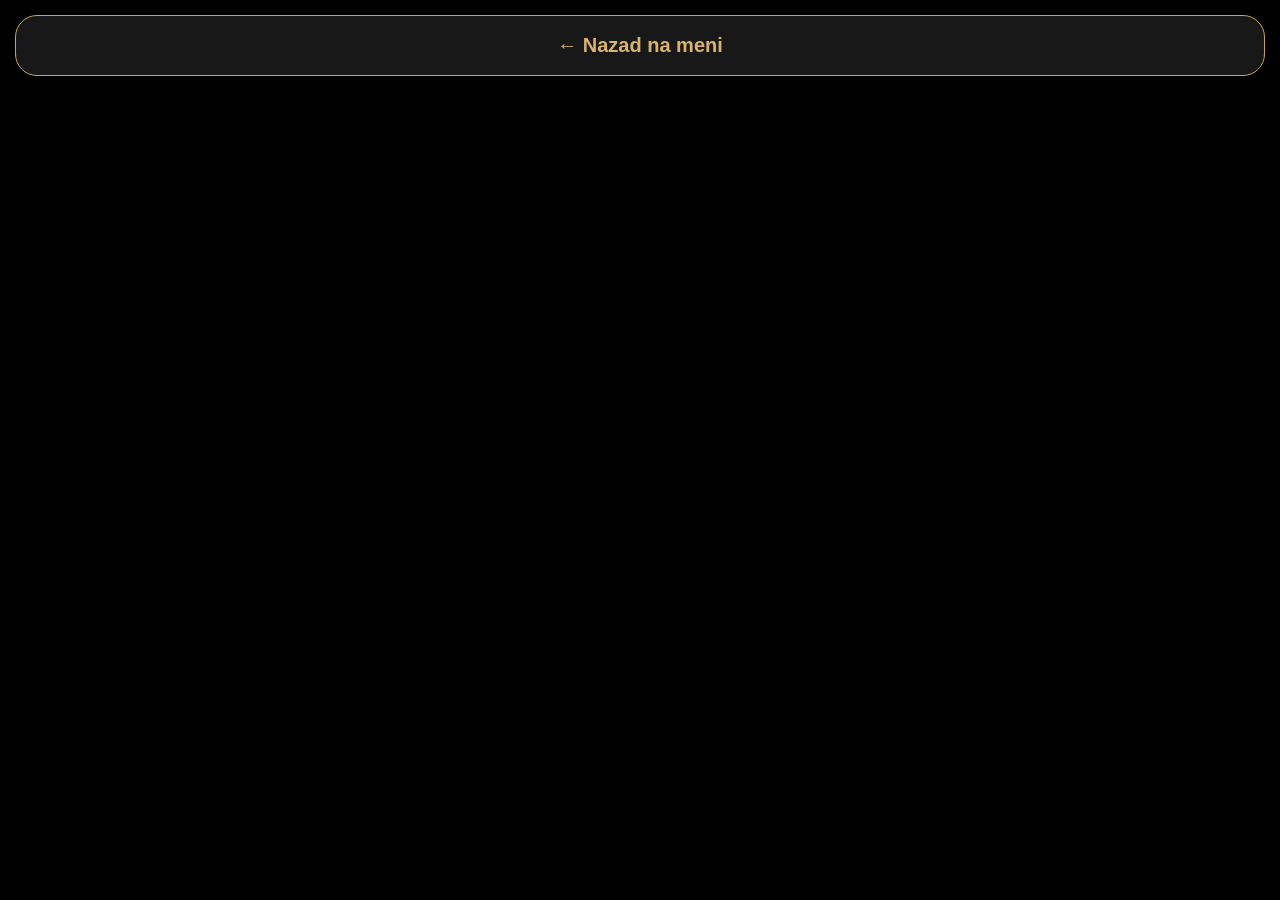
==== gallery.html @ 83b19210 "Update gallery.html" ====
<!DOCTYPE html>
<html lang="bs">
<head>
<meta charset="UTF-8">
<meta name="viewport" content="width=device-width, initial-scale=1">
<title>The Best</title>
<link rel="stylesheet" href="style.css">
</head>

<body>

<a class="back" href="index.html">← Nazad na meni</a>

<div id="gallery"></div>

<script>
const params = new URLSearchParams(window.location.search);
const cat = params.get('cat');

const images = {
  summer: [
    'images/summer/SUMMER-MENU-1.jpg',
    'images/summer/SUMMER-MENU-2.jpg',
    'images/summer/SUMMER-MENU-3.jpg'
  ],

coffee: [
  'images/coffe time/COFFE-TIME-1.jpg',
  'images/coffe time/COFFE-TIME-2.jpg'
],

coffe: [
  'images/coffe time/COFFE-TIME-1.jpg',
  'images/coffe time/COFFE-TIME-2.jpg'
],

  snack: [
    'images/snack sweet/SNACK-SWEET.jpg'
  ],

  icecream: [
    'images/icecream/ICE-CREAM.jpg'
  ],

  cocktails: [
    'images/cocktails/COCKTAILS-1 - Copy.jpg',
    'images/cocktails/COCKTAILS-2 - Copy.jpg',
    'images/cocktails/COCKTAILS-3 - Copy.jpg'
  ],

  combo: [
    'images/combo/COMBO.jpg'
  ],

  beer: [
    'images/beer/PIVO-I-VINO.jpg'
  ],

  alcohol: [
    'images/alcohol/ALKOHOLNA-PICA.jpg',
    'images/alcohol/BOCE.jpg'
  ]
};

const gallery = document.getElementById('gallery');

if (images[cat]) {
  images[cat].forEach(path => {
    const img = document.createElement('img');
    img.src = path;
    img.className = 'menuimg';
    gallery.appendChild(img);
  });
}
</script>

</body>
</html>
---- style.css ----
body{
    margin:0;
    background:#000;
    font-family:Arial,sans-serif;
    color:#fff;
}

.container{
    max-width:500px;
    margin:auto;
}

.hero{
    width:100%;
    display:block;
}

.menu-wrapper{
    position:relative;
}

.hotspot{
    position:absolute;
    left:50% !important;
    transform:translateX(-50%) !important;
    width:60% !important;
    height:6.4% !important;
    display:block;
    z-index:10;
}

.coffee{ top:37.4% !important; }
.coffe{ top:37.4% !important; }
.summer{ top:44.9% !important; }
.snack{ top:52.4% !important; }
.icecream{ top:59.8% !important; }
.cocktails{ top:67.3% !important; }
.combo{ top:74.8% !important; }
.beer{ top:82.3% !important; }
.alcohol{ top:89.7% !important; }

.back{
    display:block;
    margin:15px;
    background:#181818;
    border:1px solid #c8a35c;
    border-radius:22px;
    padding:18px;
    text-align:center;
    text-decoration:none;
    font-weight:700;
    font-size:20px;
    color:#d9b36b;
}

#gallery{
    max-width:700px;
    margin:auto;
    padding:10px;
}

.menuimg{
    width:100%;
    display:block;
    margin-bottom:16px;
    border-radius:16px;
}
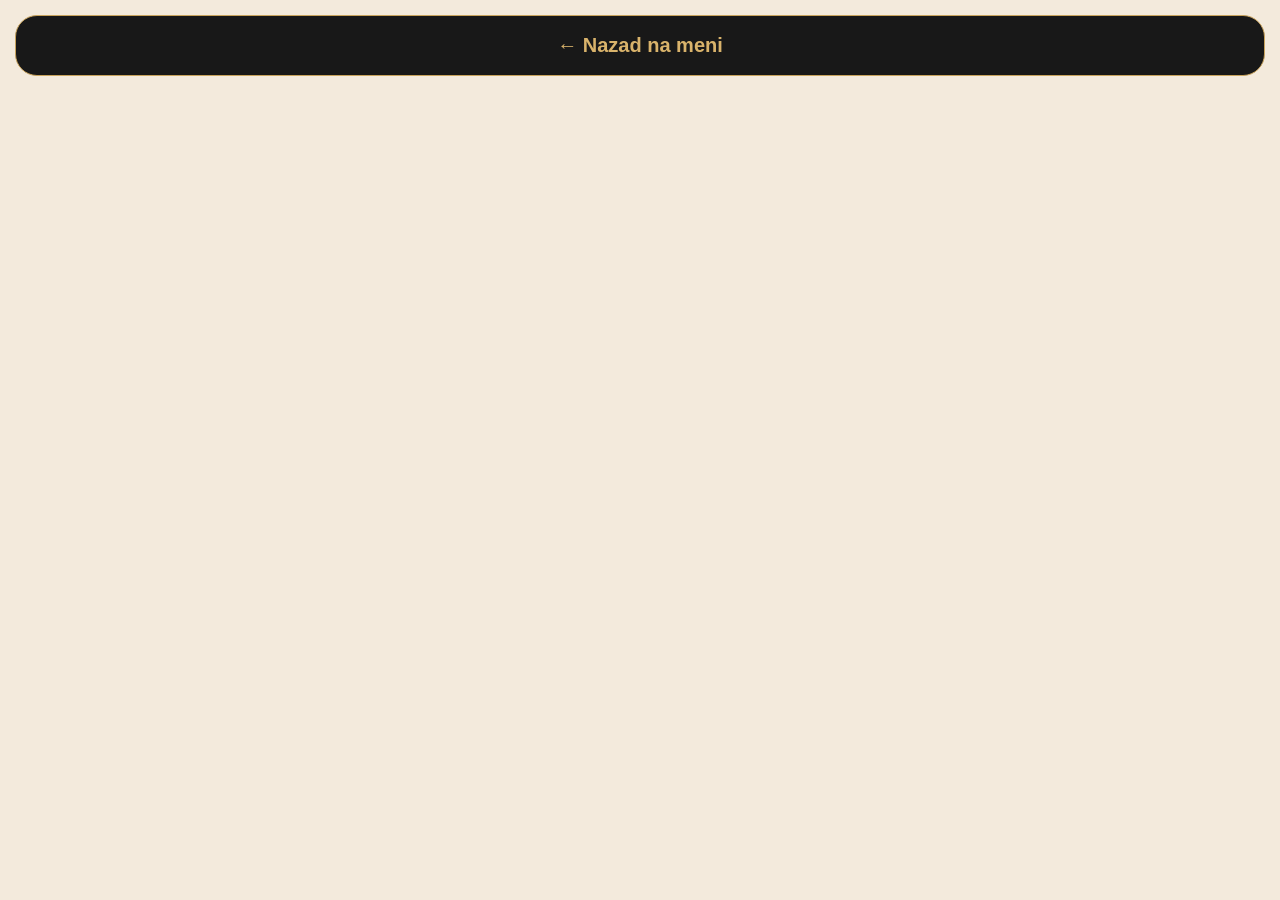
==== commit f732736d: "Update gallery.html" ====
--- a/gallery.html
+++ b/gallery.html
@@ -8,6 +8,8 @@
 </head>
 
 <body>
+  
+<div id="loader"></div>
 
 <a class="back" href="index.html">← Nazad na meni</a>
 
--- a/style.css
+++ b/style.css
@@ -1,6 +1,6 @@
 body{
     margin:0;
-    background:#000;
+    background:#f3eadc;
     font-family:Arial,sans-serif;
     color:#fff;
 }
@@ -26,7 +26,9 @@
     width:60% !important;
     height:6.4% !important;
     display:block;
-    z-index:10;
+    z-index:999;
+    pointer-events:auto;
+    cursor:pointer;
 }
 
 .coffee{ top:37.4% !important; }
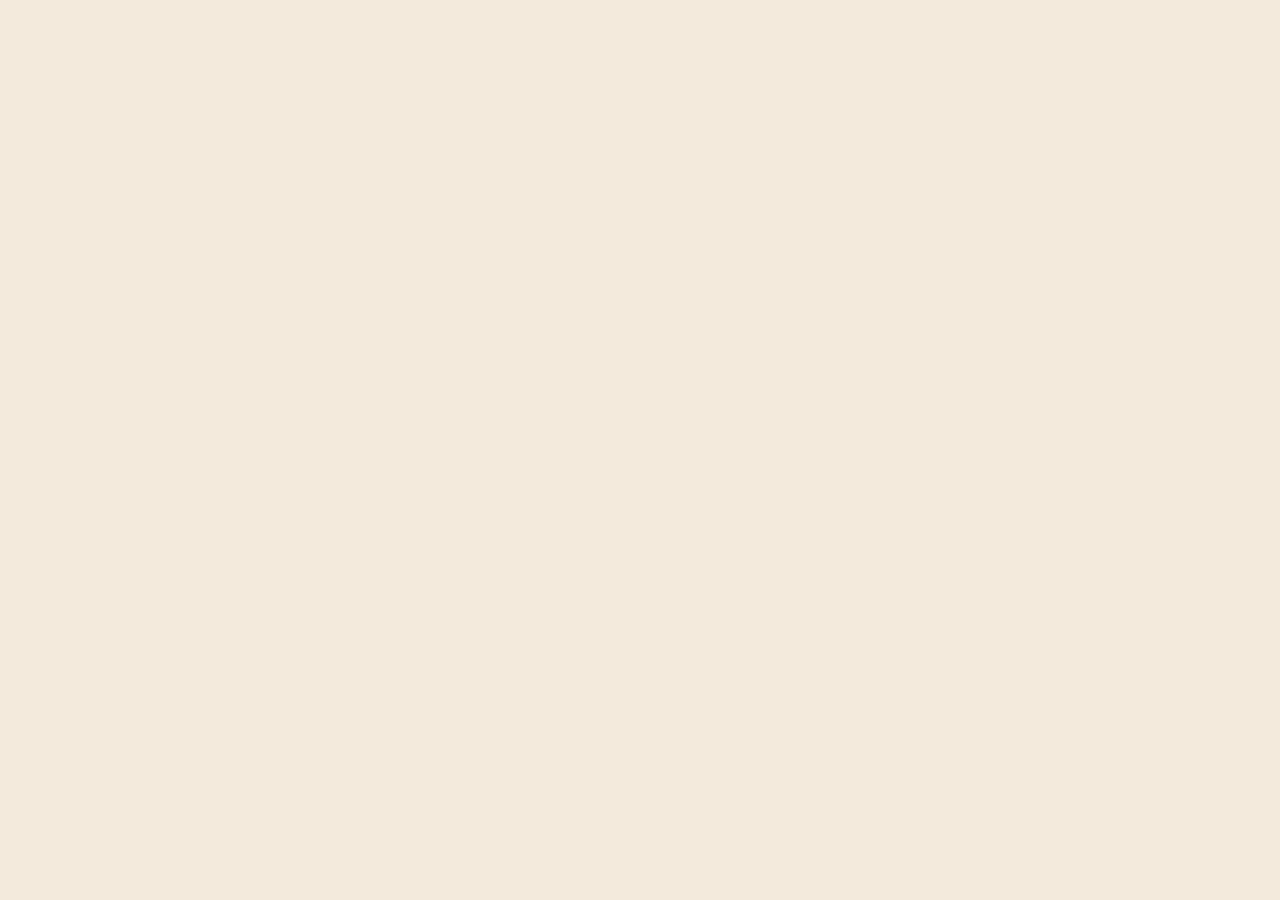
==== commit 2a0b8eab: "Update gallery.html" ====
--- a/gallery.html
+++ b/gallery.html
@@ -65,16 +65,21 @@
 };
 
 const gallery = document.getElementById('gallery');
+const loader = document.getElementById('loader');
 
 if (images[cat]) {
   images[cat].forEach(path => {
     const img = document.createElement('img');
     img.src = path;
     img.className = 'menuimg';
+    img.alt = cat;
     gallery.appendChild(img);
   });
 }
-</script>
+
+setTimeout(() => {
+  loader.classList.add('hide');
+}, 2000);
 
 </body>
 </html>
--- a/style.css
+++ b/style.css
@@ -67,3 +67,17 @@
     margin-bottom:16px;
     border-radius:16px;
 }
+#loader{
+    position:fixed;
+    inset:0;
+    background:#f3eadc url("LOADING-SCREEN.png") center center / cover no-repeat;
+    z-index:99999;
+    opacity:1;
+    visibility:visible;
+    transition:opacity .4s ease, visibility .4s ease;
+}
+
+#loader.hide{
+    opacity:0;
+    visibility:hidden;
+}
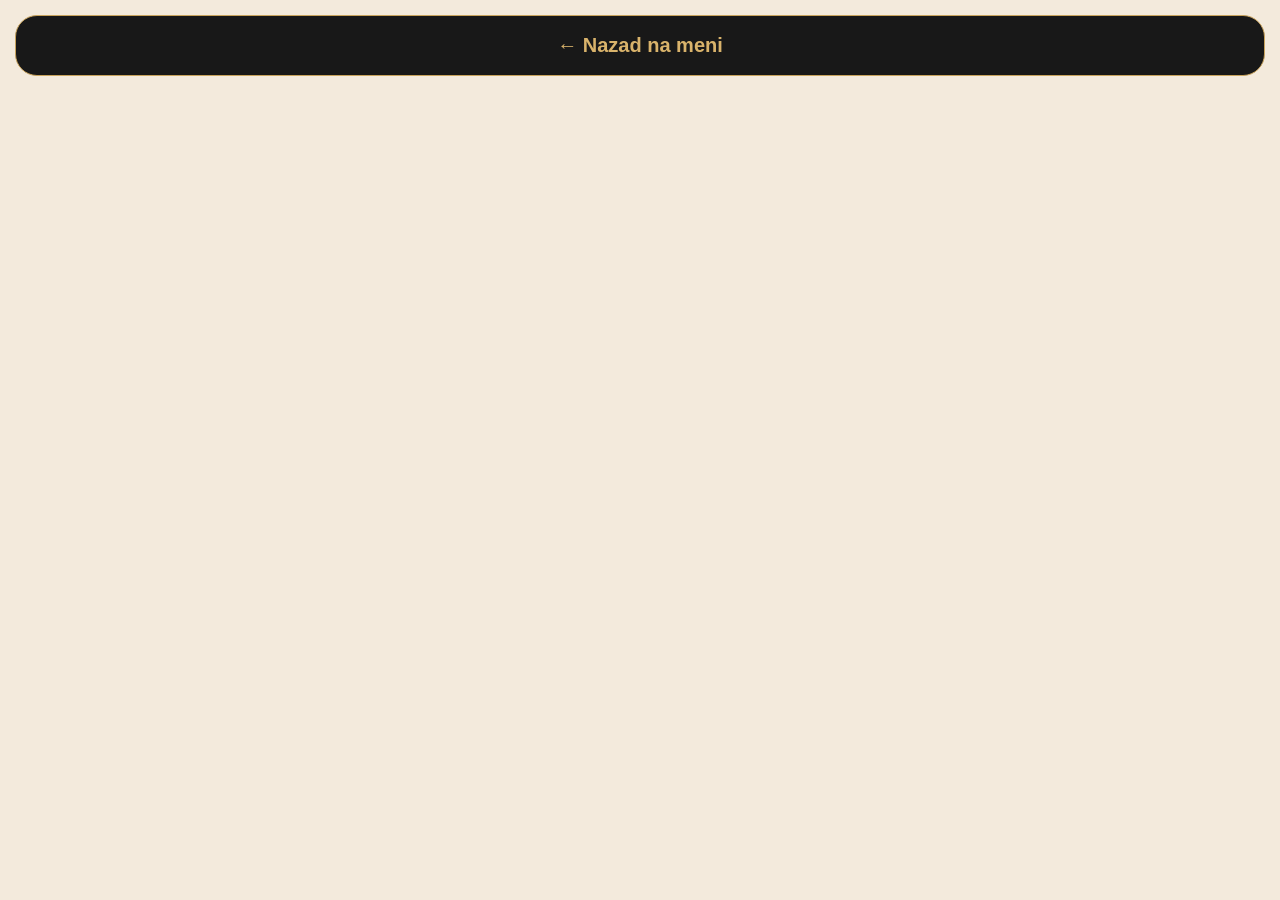
==== commit 8ee7be89: "Update gallery.html" ====
--- a/gallery.html
+++ b/gallery.html
@@ -9,8 +9,6 @@
 
 <body>
   
-<div id="loader"></div>
-
 <a class="back" href="index.html">← Nazad na meni</a>
 
 <div id="gallery"></div>
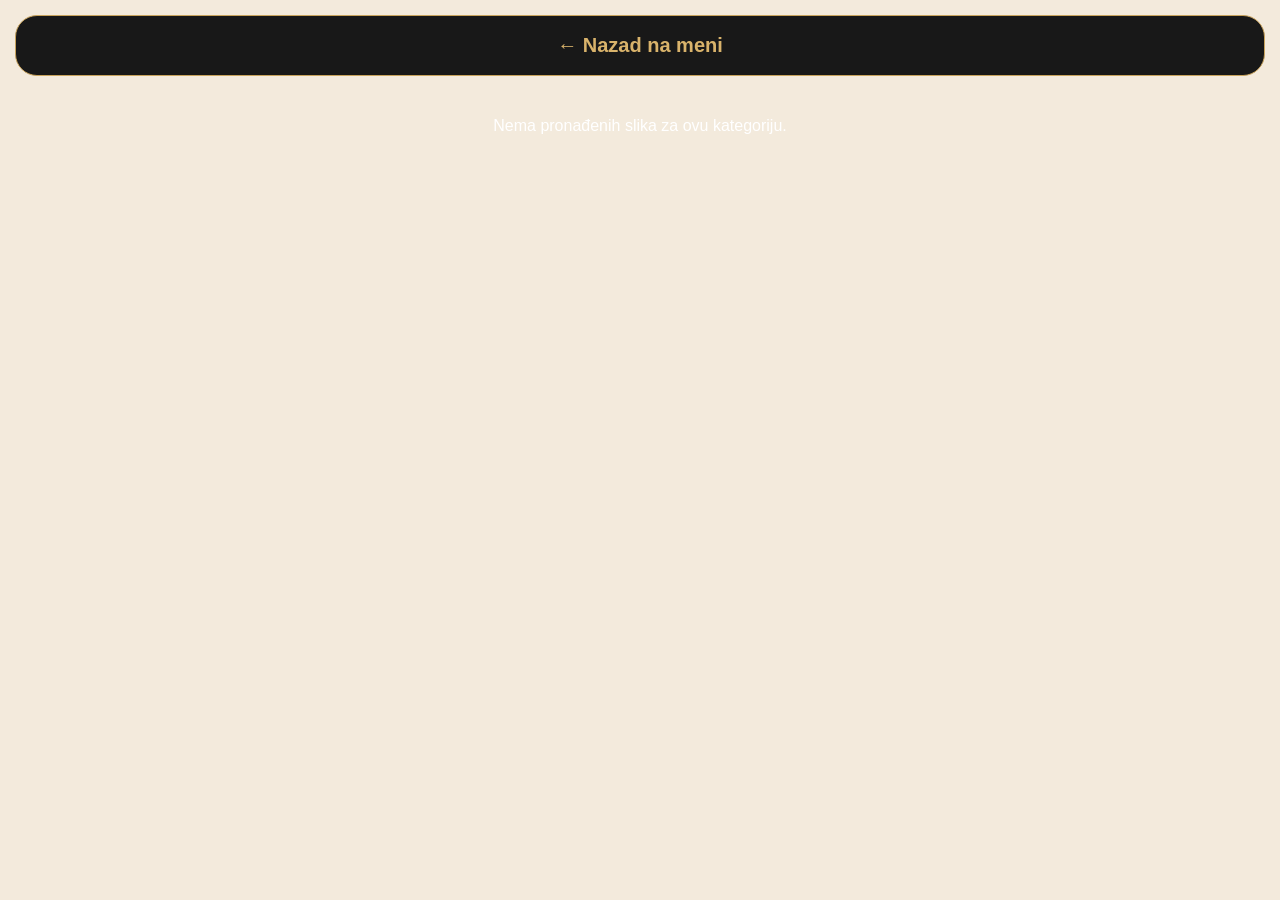
==== commit 9a59ee76: "Update gallery.html" ====
--- a/gallery.html
+++ b/gallery.html
@@ -4,7 +4,7 @@
 <meta charset="UTF-8">
 <meta name="viewport" content="width=device-width, initial-scale=1">
 <title>The Best</title>
-<link rel="stylesheet" href="style.css">
+<link rel="stylesheet" href="style.css?v=30">
 </head>
 
 <body>
@@ -25,13 +25,13 @@
   ],
 
 coffee: [
-  'images/coffe time/COFFE-TIME-1.jpg',
-  'images/coffe time/COFFE-TIME-2.jpg'
+  'images/coffee/COFFE-TIME-1.jpg',
+  'images/coffee/COFFE-TIME-2.jpg'
 ],
 
 coffe: [
-  'images/coffe time/COFFE-TIME-1.jpg',
-  'images/coffe time/COFFE-TIME-2.jpg'
+  'images/coffee/COFFE-TIME-1.jpg',
+  'images/coffee/COFFE-TIME-2.jpg'
 ],
 
   snack: [
@@ -62,22 +62,28 @@
   ]
 };
 
-const gallery = document.getElementById('gallery');
-const loader = document.getElementById('loader');
-
 if (images[cat]) {
   images[cat].forEach(path => {
     const img = document.createElement('img');
-    img.src = path;
+
+    img.src = path + '?v=30';
     img.className = 'menuimg';
     img.alt = cat;
+
+    img.onerror = () => {
+      const errorText = document.createElement('p');
+      errorText.style.textAlign = 'center';
+      errorText.style.color = 'red';
+      errorText.innerText = 'Ne može učitati: ' + path;
+      gallery.appendChild(errorText);
+    };
+
     gallery.appendChild(img);
   });
+} else {
+  gallery.innerHTML = '<p style="text-align:center;">Nema pronađenih slika za ovu kategoriju.</p>';
 }
-
-setTimeout(() => {
-  loader.classList.add('hide');
-}, 2000);
-
+</script>
+  
 </body>
 </html>
--- a/style.css
+++ b/style.css
@@ -70,7 +70,7 @@
 #loader{
     position:fixed;
     inset:0;
-    background:#f3eadc url("LOADING-SCREEN.png") center center / cover no-repeat;
+    background:#f3eadc url("LOADING-SCREEN.jpg") center center / cover no-repeat;
     z-index:99999;
     opacity:1;
     visibility:visible;
